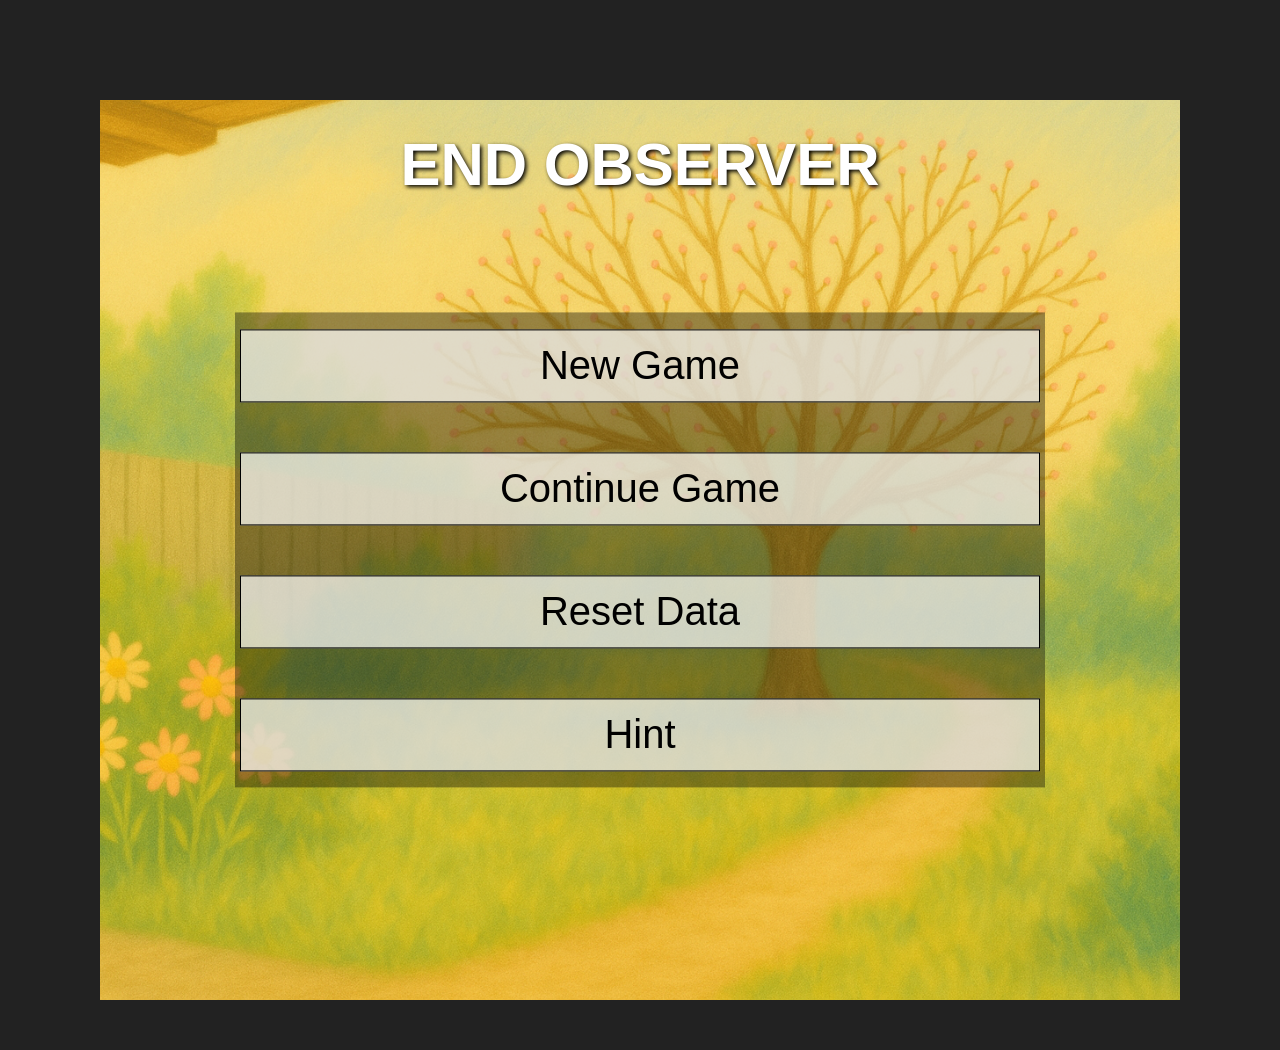
==== index.html @ e4101bc0 "Fix: テキストボックス表示のバグ修正と中央揃え対応" ====
<!DOCTYPE html>
<html lang="ja">
  <head>
    <meta charset="UTF-8">
    <title>END OBSERVER</title>
    <link rel="stylesheet" href="style.css">  <!-- CSSファイルを読み込む -->
  </head>

  <body>
    <!-- 背景画像 -->
    <div id="background-container">
      <div class="background" id="bg1"></div>
      <div class="background" id="bg2"></div>

      <!-- キャラクター画像 -->
      <div class="character" id="char-main">
        <img src="character/character_main_back.png" alt="主人公">
      </div>
      <div class="character" id="char-wife">
        <img src="character/character_wife_normal.png" alt="嫁">
      </div>
      <div class="character" id="char-son">
        <img src="character/character_son_normal.png" alt="息子">
      </div>

      <!-- ゲームタイトル -->
      <h1 id="game-title"></h1>

      <!-- 経過日数 -->
      <h2 id="days"></h2>

      <div id="setup-button-container">
        <button class="setup-button" id="save">セーブ</button>
        <button class="setup-button" id="title-back">タイトルへ</button>
      </div>

      <!-- ゲーム分岐の選択肢 -->
      <div id="choices" style="display: none;" class="choices-box">
        <!-- 選択肢のボタンはJSで作る -->
      </div>

      <!-- タイトル画面の吹き出し -->
      <div id="title-box">
        <!-- タイトル画面の選択肢 -->
        <div id="title-button-container">
          <button class="title-button" id="newgame">New Game</button>
          <button class="title-button" id="continue">Continue Game</button>
          <button class="title-button" id="reset">Reset Data</button>
          <button class="title-button" id="hint">Hint</button>
        </div>
        <!-- 確認画面のテキスト -->
        <div id="check-message"></div>
        <button class="check-button" id="yes">はい</button>
        <button class="check-button" id="no">いいえ</button>
      </div>

      <!-- 吹き出し -->
      <div id="text-box">
        <div id="name"></div>
        <div id="text-container">
          <div id="text"></div>
        </div>        
        <button id="next">次へ</button>
      </div>
    </div>

    <!-- JavaScriptファイルを読み込む -->
    <script src="script/scenes_day1.js"></script>
    <script src="script/scenes_day2.js"></script>
    <script src="script/scenes_day3.js"></script>
    <script src="script/scenes_day4.js"></script>
    <script src="script/scenes_day5.js"></script>
    <script src="script/scenes_day6_1.js"></script>
    <script src="script/scenes_day6_2.js"></script>
    <script src="script/scenes_day6_3.js"></script>
    <script src="script/scenes_day7.js"></script>
    <script src="script/script.js"></script>
  </body>
</html>
---- style.css ----
html, body {
    margin: 0;
    height: 100%;
    background-color: #222;
    color: white;
    font-family: sans-serif;
    text-align: center;
    padding: 50px;
  }

  /* ボタンの色 */
  button {
    background-color: rgba(255, 255, 255, 0.7); /* 半透明の白 */
    white-space: nowrap;       /* 改行を禁止 */
    width: auto;               /* コンテンツに応じて横幅を自動調整 */
  }
  button:hover {
    background-color: rgba(255, 255, 255, 0.9);
  }

  /* 背景画像の設定 */
  #background-container {
    position: relative;
    width: 100%;
    height: 100vh;
    overflow: hidden;
  }
  .background {
    position: absolute;
    top: 0;
    left: 0;
    width: 100%;
    height: 100%;
    background-size: cover;
    background-position: center;
    transition: opacity 3s ease;
    opacity: 0; /* 初期状態は非表示 */
  }  
  #bg1 {
    opacity: 1; /* 初期の背景は表示状態 */
  }

  /* キャラクター画像設定 */
  .character {
    opacity: 0;
    position: absolute;
    bottom: 194px;
    transition: opacity 0.3s ease, transform 0.5s ease;
    display: none;
  }
  #char-main {
    transition: opacity 1.5s ease;
    position: absolute;
    left: 50%;
    transform: translateX(-50%);
    width: 50%; /* 全体サイズ調整 */
    display: block;
  }
  #char-main img {
    width:100%;   /* divに合わせて拡大縮小 */
    height: auto;
    display: block;
  }
  #char-wife {
    right: -207px;
    width: 60%;
    height: auto;
  }
  #char-son {
    right: -207px;
    width: 60%;
    height: auto;
  }
  
  /* タイトルの設定 */
  #game-title {
    opacity: 1;
    transition: opacity 3s ease;
    position: absolute;
    top: 35px;
    left: 50%;
    transform: translateX(-50%);
    font-size: 60px;
    font-weight: bold;
    color: white;
    text-shadow: 2px 2px 4px #000;
    margin: 0;
    padding: 0;
    line-height: 1;
  }

  /* 経過日数 */
  #days {
    opacity: 0;
    transition: opacity 1s ease;
    position: absolute;
    top: 50%;
    left: 50%;
    transform: translate(-50%, -50%);
    font-size: 70px;
    font-weight: bold;
    color: white;
    text-shadow: 4px 4px 8px #000;
    margin: 0;
    padding: 0;
    width: auto; 
    line-height: 1;
  }

  /* セットアップボタン */
  #setup-button-container {
    display: flex;
    flex-direction: column; /* 縦に並べる */
    align-items: left; /* 左揃え */
    gap: 15px; /* ボタン同士の間隔 */
    position: absolute;
    top: 10px;
    left: 10px;
  }
  .setup-button {
    display: none;
    font-size: 15px;
    padding: 10px;
    width: 110px;
    color: black;
    border: 1px solid black;
    cursor: pointer;
  }

  /* ゲーム分岐の選択肢 */
  .choices-box {
    position: absolute;
    display: flex;
    flex-direction: column; /* 縦に並べる */
    align-items: center; /* 中央揃え */
    gap: 60px; /* ボタン同士の間隔 */
    top: 38%;
    left: 50%;
    transform: translate(-50%, -50%); /* 両方向中央寄せ */
    z-index: 10;
  }
  .choice { /* JSで作ったボタンに適用 */
    padding: 10px 20px;
    font-size: 54px;
    border: 1px solid black;
    border-radius: 8px;
    cursor: pointer;
  }
  

  /* タイトル画面の吹き出し */
  #title-box {
    transition: opacity 1s ease;
    position: absolute;
    top: 50%;
    left: 50%;
    transform: translate(-50%, -50%);
    width: 75%;
    background: rgba(0, 0, 0, 0.381); /* 半透明の黒 */
    color: white;
    padding: 22%;
    box-sizing: border-box;
    text-align: center;
  }

  /* タイトル画面の選択肢 */
  #title-button-container {
    display: flex;
    flex-direction: column; /* 縦に並べる！ */
    align-items: center; /* 中央揃え */
    gap: 50px; /* ボタン同士の間隔をあける */
    position: absolute;
    top: 50%;
    left: 50%;
    transform: translate(-50%, -50%); /* 中央に配置 */
  }
  .title-button {
    opacity: 1;
    transition: opacity 1s ease;
    font-size: 40px;
    padding: 13px;
    width: 800px;
    border: 1.5px solid black;
    cursor: pointer;
  }

   /* 確認画面 */
  #check-message{
    display: none;
  }
   .check-button {
    display: none;
  }

  /* 吹き出し */
  #text-box {
    display: none;
    opacity: 0;
    transition: opacity 1s ease;
    position: absolute;
    bottom: 0; /* 画面下に固定 */
    width: 100%;
    height: 200px;
    background: rgba(0, 0, 0, 0.6); /* 半透明の黒 */
    color: white;
    padding: 20px;
    box-sizing: border-box;
    text-align: center;
  }
  /* 吹き出し内のテキスト */
  #name{
    opacity: 0;
    transition: opacity 0.5s ease;
    position: absolute;
    top: 10px;
    left: 15px;
    font-size: 36px;
  }
  #text-container {
    display: flex;
    align-items: center;      /* 縦方向中央揃え */
    justify-content: center;  /* 横方向中央揃え */
    height: 200px;            /* 高さは必要に応じて調整 */
    position: absolute;
    bottom: 0;
    width: 100%;
    padding: 20px;
    box-sizing: border-box;
    opacity: 0;
    transition: opacity 0.5s ease;
  }
  #text {
    font-size: 34px;
    text-align: center;
    line-height: 1.5;
  }
  #next {
    display: none; /* 最初は隠しておく！ */
    position: absolute;
    bottom: 10px;
    right: 10px;
    padding: 8px 14px;
    font-size: 13px;
    color: black;
    border: none;
    border-radius: 9px;
    cursor: pointer;
  }
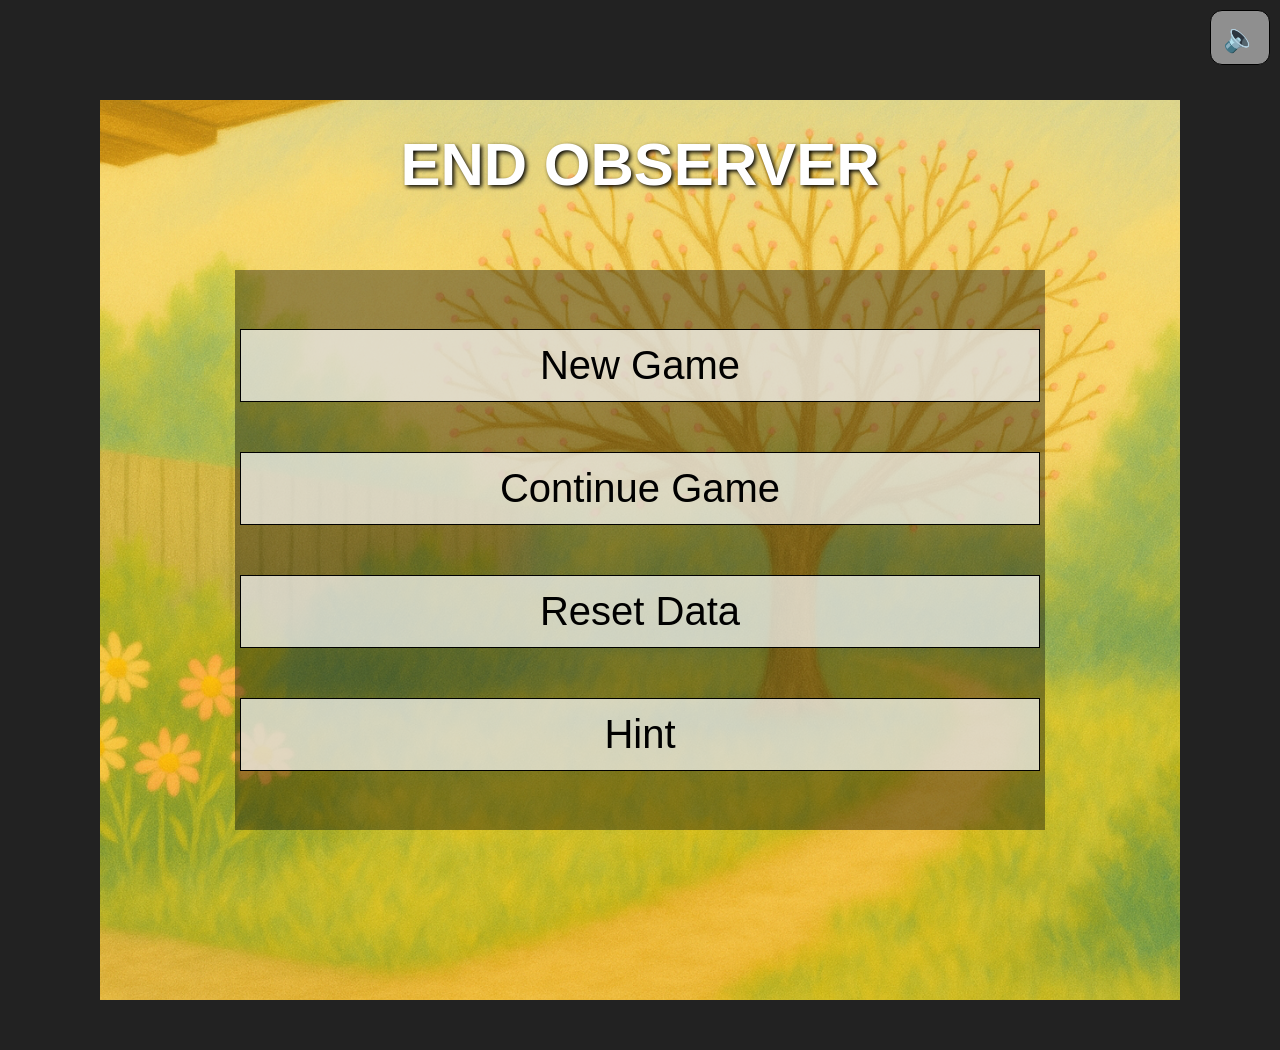
==== commit 67cda989: "リセットボタン設定前" ====
--- a/index.html
+++ b/index.html
@@ -29,10 +29,14 @@
       <!-- 経過日数 -->
       <h2 id="days"></h2>
 
+      <!-- セットアップボタン -->
       <div id="setup-button-container">
         <button class="setup-button" id="save">セーブ</button>
         <button class="setup-button" id="title-back">タイトルへ</button>
       </div>
+
+      <!-- BGMのオン/オフ切り替えボタン -->
+      <button id="bgm-toggle" style="cursor: pointer;">🔈</button>
 
       <!-- ゲーム分岐の選択肢 -->
       <div id="choices" style="display: none;" class="choices-box">
@@ -49,9 +53,11 @@
           <button class="title-button" id="hint">Hint</button>
         </div>
         <!-- 確認画面のテキスト -->
-        <div id="check-message"></div>
-        <button class="check-button" id="yes">はい</button>
-        <button class="check-button" id="no">いいえ</button>
+        <div id="check-message">セーブしていないデータは消えますが、<br>本当にタイトルに戻りますか？</div>
+        <div id="check-button-row">
+          <button class="check-button" id="yes">はい</button>
+          <button class="check-button" id="no">いいえ</button>
+        </div>
       </div>
 
       <!-- 吹き出し -->
@@ -63,6 +69,9 @@
         <button id="next">次へ</button>
       </div>
     </div>
+
+    <!-- BGM -->
+    <audio id="bgm"></audio>
 
     <!-- JavaScriptファイルを読み込む -->
     <script src="script/scenes_day1.js"></script>
--- a/style.css
+++ b/style.css
@@ -127,6 +127,24 @@
     cursor: pointer;
   }
 
+  /* BGMのオン/オフ切り替えボタン */
+  #bgm-toggle {
+    position: fixed;
+    top: 10px;
+    right: 10px;
+    font-size: 28px;
+    border-radius: 12px;
+    width: 60px;
+    background: rgba(255, 255, 255, 0.494); 
+    border: 1px solid black;
+    padding: 10px;
+    cursor: pointer;
+    z-index: 10;
+  }
+  #bgm-toggle:hover {
+    border: 1px solid red;
+  }
+
   /* ゲーム分岐の選択肢 */
   .choices-box {
     position: absolute;
@@ -150,18 +168,25 @@
 
   /* タイトル画面の吹き出し */
   #title-box {
+    width: 75%;
+    height: 300px;           /* 高さを固定する */
+    padding: 280px;
+    box-sizing: border-box;  /* パディング込みで幅と高さを維持 */
+    display: flex;
+    flex-direction: column;
+    justify-content: center;
+    align-items: center;
     transition: opacity 1s ease;
     position: absolute;
     top: 50%;
     left: 50%;
     transform: translate(-50%, -50%);
-    width: 75%;
-    background: rgba(0, 0, 0, 0.381); /* 半透明の黒 */
-    color: white;
-    padding: 22%;
-    box-sizing: border-box;
-    text-align: center;
-  }
+    background: rgba(0, 0, 0, 0.381);
+    color: white;
+    text-align: center;
+    z-index: 1;
+  }
+  
 
   /* タイトル画面の選択肢 */
   #title-button-container {
@@ -184,12 +209,37 @@
     cursor: pointer;
   }
 
-   /* 確認画面 */
+   /* タイトルバック時の確認画面 */
   #check-message{
     display: none;
+    opacity: 1;
+    position: absolute;
+    top: 40%;
+    left: 50%;
+    transform: translate(-50%, -50%);
+    text-align: center;
+    font-size: 38px;
+    width: auto; 
+    line-height: 1;
+    white-space: nowrap;
+  }
+  #check-button-row {
+    display: flex;
+    justify-content: center;
+    position: absolute;
+    gap: 75px;
+    left: 50%;
+    transform: translateX(-50%); /* 左右中央に配置 */
+    margin-top: 60px;
   }
    .check-button {
     display: none;
+    opacity: 1;
+    font-size: 40px;
+    padding: 20px;
+    width: 250px;
+    border: 1px solid black;
+    cursor: pointer;
   }
 
   /* 吹き出し */
@@ -218,9 +268,9 @@
   }
   #text-container {
     display: flex;
-    align-items: center;      /* 縦方向中央揃え */
-    justify-content: center;  /* 横方向中央揃え */
-    height: 200px;            /* 高さは必要に応じて調整 */
+    align-items: center; /* 縦方向中央揃え */
+    justify-content: center; /* 横方向中央揃え */
+    height: 200px;
     position: absolute;
     bottom: 0;
     width: 100%;
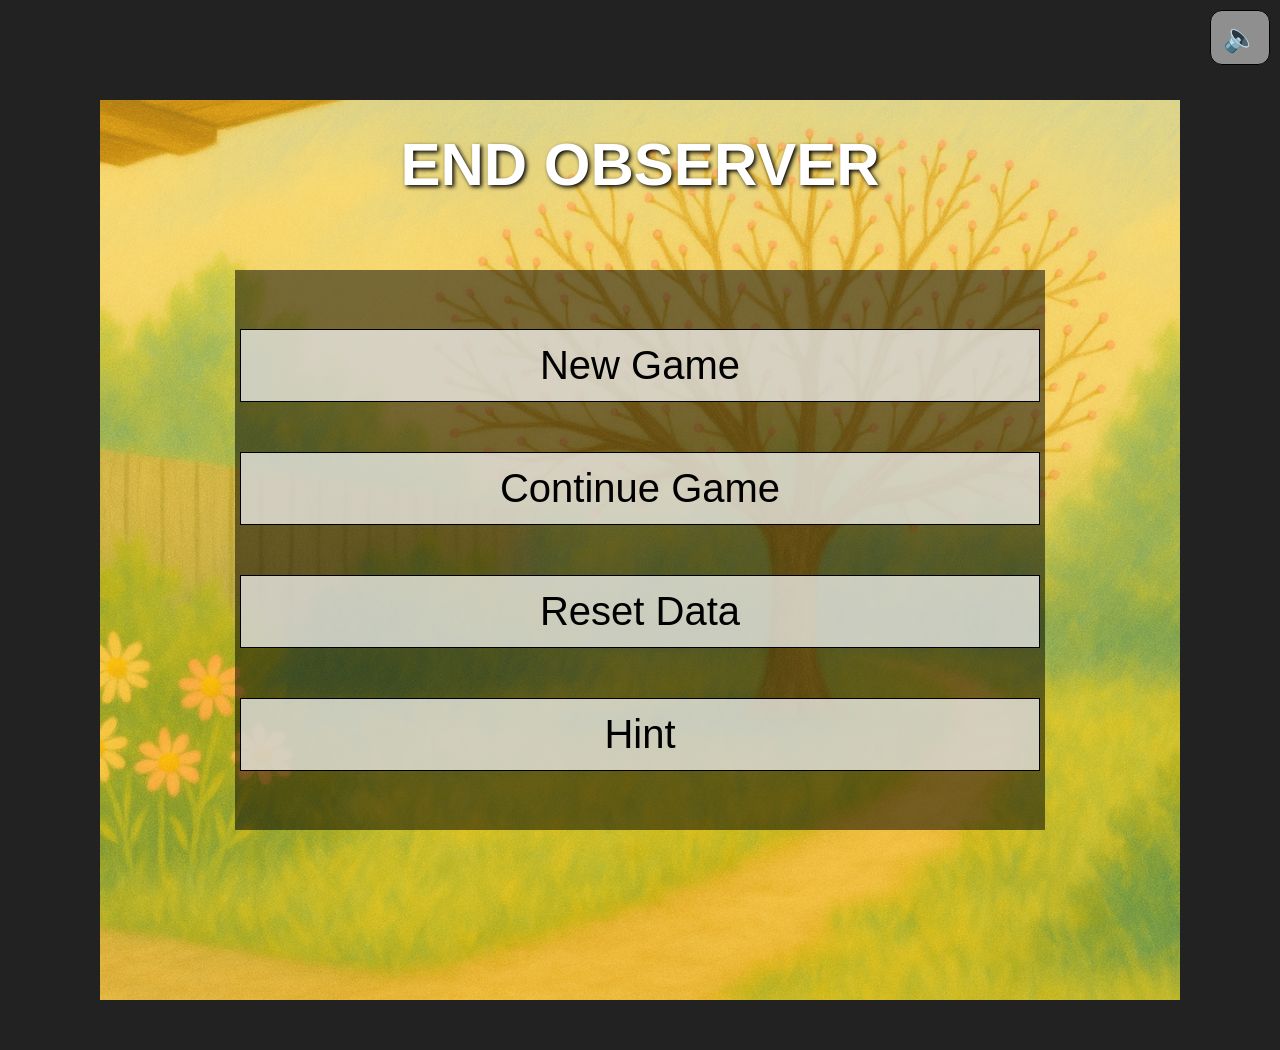
==== commit 49b3eeda: "最終デバック前" ====
--- a/index.html
+++ b/index.html
@@ -53,11 +53,12 @@
           <button class="title-button" id="hint">Hint</button>
         </div>
         <!-- 確認画面のテキスト -->
-        <div id="check-message">セーブしていないデータは消えますが、<br>本当にタイトルに戻りますか？</div>
+        <div id="check-message"></div>
         <div id="check-button-row">
           <button class="check-button" id="yes">はい</button>
           <button class="check-button" id="no">いいえ</button>
         </div>
+        <button id="back">戻る</button> <!-- ヒント表示時 -->
       </div>
 
       <!-- 吹き出し -->
@@ -67,6 +68,16 @@
           <div id="text"></div>
         </div>        
         <button id="next">次へ</button>
+      </div>
+    </div>
+
+    <!-- エンドロール -->
+    <div id="endroll-container" style="display: none;">
+      <div id="endroll-text">
+        <p>製作：松本</p>
+        <p>BGM：魔王魂</p>
+        <p>イラスト：ChatGPT</p>
+        <p>...and You.</p>
       </div>
     </div>
 
--- a/style.css
+++ b/style.css
@@ -181,7 +181,7 @@
     top: 50%;
     left: 50%;
     transform: translate(-50%, -50%);
-    background: rgba(0, 0, 0, 0.381);
+    background: rgba(0, 0, 0, 0.515);
     color: white;
     text-align: center;
     z-index: 1;
@@ -218,7 +218,7 @@
     left: 50%;
     transform: translate(-50%, -50%);
     text-align: center;
-    font-size: 38px;
+    font-size: 42px;
     width: auto; 
     line-height: 1;
     white-space: nowrap;
@@ -238,6 +238,19 @@
     font-size: 40px;
     padding: 20px;
     width: 250px;
+    border: 1px solid black;
+    cursor: pointer;
+  }
+  #back {
+    display: none;
+    opacity: 1;
+    position: absolute;
+    bottom: 18%;
+    left: 50%;
+    transform: translateX(-50%);
+    font-size: 40px;
+    padding: 18px;
+    width: 220px;
     border: 1px solid black;
     cursor: pointer;
   }
@@ -297,5 +310,37 @@
     cursor: pointer;
   }
   
+  #endroll-container {
+    position: fixed;
+    top: 0;
+    left: 0;
+    width: 100%;
+    height: 100%;
+    background: black;
+    color: white;
+    display: flex;
+    justify-content: center;
+    align-items: center;
+    overflow: hidden;
+    z-index: 9999;
+  }
+  
+  #endroll-text {
+    display: inline-block;
+    text-align: center;
+    animation: scroll-up 20s linear forwards;
+    font-size: 32px;
+    line-height: 2;
+  }
+  
+  @keyframes scroll-up {
+    from {
+      transform: translateY(100%);
+    }
+    to {
+      transform: translateY(-100%);
+    }
+  }
+  
   
   
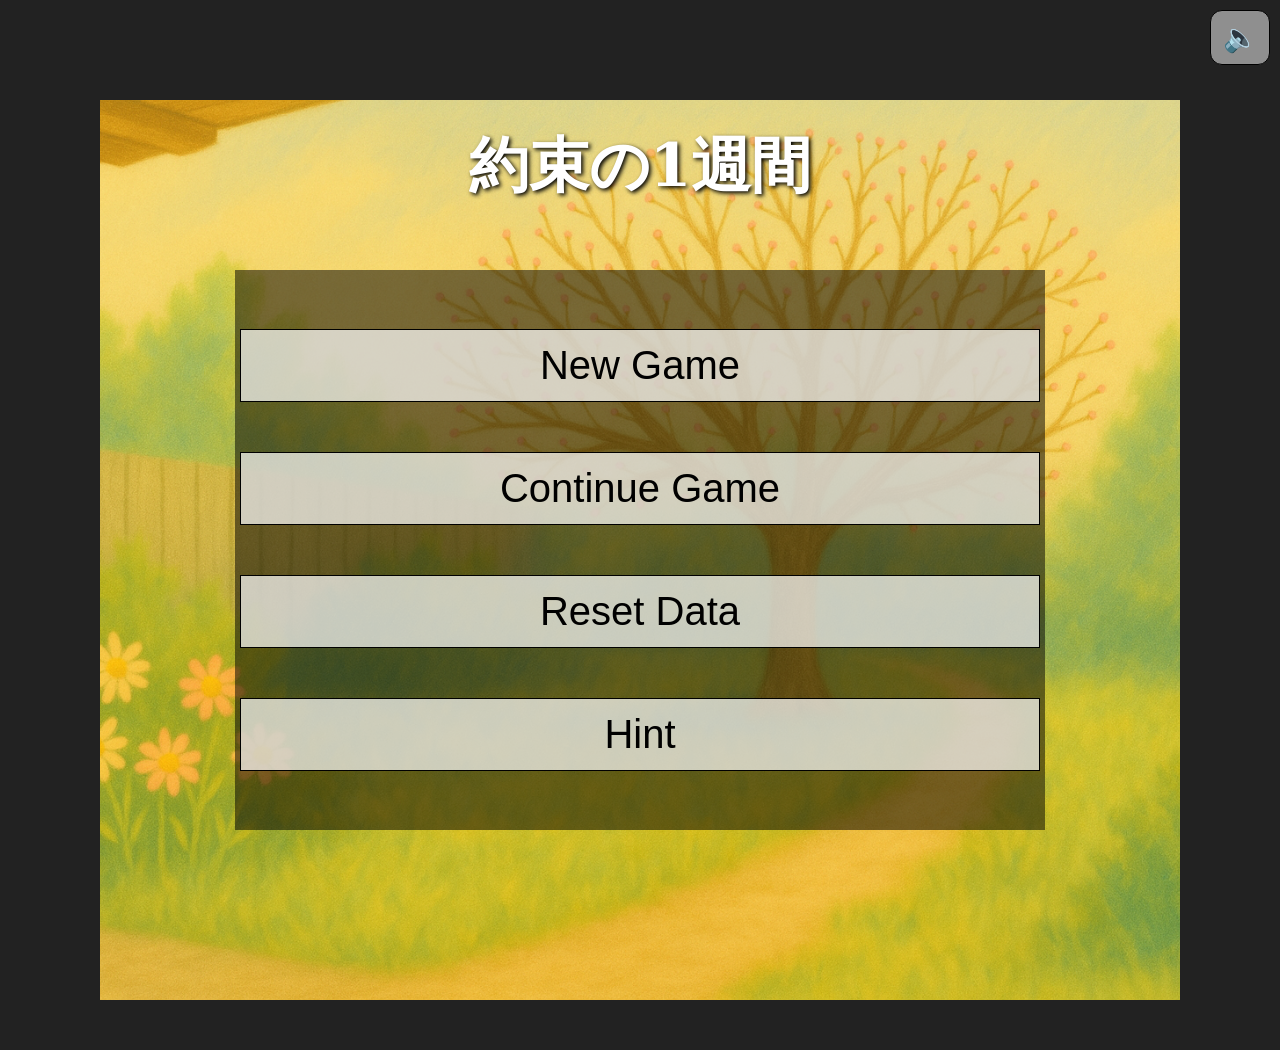
==== commit 5617560d: "CSS修正途中経過" ====
--- a/index.html
+++ b/index.html
@@ -2,7 +2,7 @@
 <html lang="ja">
   <head>
     <meta charset="UTF-8">
-    <title>END OBSERVER</title>
+    <title>約束の1週間</title>
     <link rel="stylesheet" href="style.css">  <!-- CSSファイルを読み込む -->
   </head>
 
@@ -13,67 +13,69 @@
       <div class="background" id="bg2"></div>
 
       <!-- キャラクター画像 -->
-      <div class="character" id="char-main">
-        <img src="character/character_main_back.png" alt="主人公">
+      <div class="character center-x" id="char-main">
+        <img alt="主人公">
       </div>
       <div class="character" id="char-wife">
-        <img src="character/character_wife_normal.png" alt="嫁">
+        <img alt="嫁">
       </div>
       <div class="character" id="char-son">
-        <img src="character/character_son_normal.png" alt="息子">
+        <img alt="息子">
       </div>
 
       <!-- ゲームタイトル -->
-      <h1 id="game-title"></h1>
+      <h1 class="center-x" id="game-title"></h1>
 
       <!-- 経過日数 -->
-      <h2 id="days"></h2>
+      <h2 class="center-xy" id="days"></h2>
 
-      <!-- セットアップボタン -->
+      <!-- セットアップボタン（セーブボタン、タイトルへボタン） -->
       <div id="setup-button-container">
         <button class="setup-button" id="save">セーブ</button>
         <button class="setup-button" id="title-back">タイトルへ</button>
       </div>
 
       <!-- BGMのオン/オフ切り替えボタン -->
-      <button id="bgm-toggle" style="cursor: pointer;">🔈</button>
+      <button id="bgm-toggle">🔈</button>
 
-      <!-- ゲーム分岐の選択肢 -->
-      <div id="choices" style="display: none;" class="choices-box">
-        <!-- 選択肢のボタンはJSで作る -->
+      <!-- ゲーム内の選択肢 -->
+      <div class="flex-center" id="choices" >
+        <!-- 選択肢のボタンはJSで作るため空 -->
       </div>
 
-      <!-- タイトル画面の吹き出し -->
-      <div id="title-box">
-        <!-- タイトル画面の選択肢 -->
-        <div id="title-button-container">
+      <!-- タイトル画面のフレーム兼、確認画面のフレーム -->
+      <div class="flex-center center-xy" id="title-box">
+        <!-- タイトル画面時のボタン -->
+        <div class="center-xy" id="title-button-container">
           <button class="title-button" id="newgame">New Game</button>
           <button class="title-button" id="continue">Continue Game</button>
           <button class="title-button" id="reset">Reset Data</button>
           <button class="title-button" id="hint">Hint</button>
         </div>
-        <!-- 確認画面のテキスト -->
+        <!-- 確認画面時のテキスト -->
         <div id="check-message"></div>
-        <div id="check-button-row">
+        <!-- 確認画面時のボタン -->
+        <div class="flex-center center-x" id="check-button-container">
           <button class="check-button" id="yes">はい</button>
           <button class="check-button" id="no">いいえ</button>
         </div>
-        <button id="back">戻る</button> <!-- ヒント表示時 -->
+        <button class="center-x" id="back">戻る</button> <!-- ヒント表示時のボタン -->
       </div>
 
       <!-- 吹き出し -->
       <div id="text-box">
-        <div id="name"></div>
-        <div id="text-container">
+        <div id="name"></div> <!-- 名前 -->
+        <div id="text-container"> <!-- 本文 -->
           <div id="text"></div>
         </div>        
-        <button id="next">次へ</button>
+        <button id="next">次へ</button> <!-- 次へボタン -->
       </div>
     </div>
 
     <!-- エンドロール -->
-    <div id="endroll-container" style="display: none;">
+    <div class="flex-center" id="endroll-container">
       <div id="endroll-text">
+        <h1 class = "endroll-title"></h1>
         <p>製作：松本</p>
         <p>BGM：魔王魂</p>
         <p>イラスト：ChatGPT</p>
--- a/style.css
+++ b/style.css
@@ -1,346 +1,335 @@
 html, body {
-    margin: 0;
-    height: 100%;
-    background-color: #222;
-    color: white;
-    font-family: sans-serif;
-    text-align: center;
-    padding: 50px;
+  margin: 0;
+  height: 100%;
+  background-color: #222;
+  color: white;
+  font-family: sans-serif;
+  text-align: center;
+  padding: 50px;
+}
+  
+/* 背景画像の設定 */
+#background-container {
+  position: relative;
+  width: 100%;
+  height: 100vh;
+  overflow: hidden;
+}
+.background {
+  position: absolute;
+  top: 0;
+  left: 0;
+  width: 100%;
+  height: 100%;
+  background-size: cover;
+  background-position: center;
+  transition: opacity 3s ease;
+  opacity: 0; /* 初期状態は非表示 */
+}  
+#bg1 {
+  opacity: 1; /* 初期の背景は表示状態 */
+}
+
+/* キャラクター画像設定 */
+.character {
+  opacity: 0;
+  position: absolute;
+  bottom: 194px; /* 吹き出しの上の位置に調整 */ 
+  transition: opacity 0.3s ease;
+  display: none;
+}
+#char-main {
+  transition: opacity 1.5s ease; /* mainのみ1.5s */
+  position: absolute;
+  width: 50%; /* 全体サイズ調整 */
+}
+#char-main img {
+  width:100%;   /* divに合わせて拡大縮小 */
+  height: auto;
+}
+#char-wife {
+  right: -207px;
+  width: 60%;
+  height: auto;
+}
+#char-son {
+  right: -207px;
+  width: 60%;
+  height: auto;
+}
+
+/* ボタンの仕様 */
+button {
+  background-color: rgba(255, 255, 255, 0.7); /* ボタンの色：半透明の白 */
+  white-space: nowrap; /* 改行を禁止 */
+  border: 1px solid black; /* 線の色：黒 */
+  width: auto; /* コンテンツに応じて横幅を自動調整 */
+  cursor: pointer;
+  transition: background-color 0.3s;
+}
+button:hover {
+  background-color: rgba(255, 255, 255, 0.9);
+}
+
+/* 見出しの仕様 */
+h1, h2{
+  white-space: nowrap; /* 改行を禁止 */
+  font-family: "HGS明朝B", "ヒラギノ明朝 ProN", "serif";
+  font-weight: bold;
+  color: white;
+  text-shadow: 2px 2px 4px #000;
+  margin: 0;
+  padding: 0;
+  line-height: 1;
+}
+
+/* タイトル画面のタイトル */
+#game-title {
+  opacity: 1;
+  transition: opacity 3s ease;
+  top: 35px;
+  font-size: 60px;
+}
+
+/* 経過日数 */
+#days {
+  opacity: 0;
+  transition: opacity 1s ease;
+  font-size: 70px;
+}
+
+/* セットアップボタン */
+#setup-button-container {
+  display: flex;
+  flex-direction: column; /* 縦に並べる */
+  align-items: left; /* 左揃え */
+  gap: 15px; /* ボタン同士の間隔 */
+  position: absolute;
+  top: 10px;
+  left: 10px;
+}
+.setup-button {
+  display: none;
+  font-size: 15px;
+  padding: 10px;
+  width: 110px;
+}
+
+/* BGMのオン/オフ切り替えボタン */
+#bgm-toggle {
+  position: fixed;
+  top: 10px;
+  right: 10px;
+  font-size: 28px;
+  border-radius: 12px; /* 角を丸める */
+  width: 60px;
+  background: rgba(255, 255, 255, 0.494); /* 他のボタンより濃い */
+  padding: 10px;
+  z-index: 10;
+}
+#bgm-toggle:hover {
+  border: 1px solid red;
+}
+
+/* ゲーム分岐の選択肢 */
+#choices {
+  flex-direction: column; /* 縦に並べる */
+  gap: 60px; /* ボタン同士の間隔 */
+  position: absolute;
+  top: 38%;
+  left: 50%;
+  transform: translate(-50%, -50%); /* 中央寄せ */
+  z-index: 10;
+}
+.choice { /* JSで作ったボタンに適用 */
+  padding: 10px 20px;
+  font-size: 54px;
+  border-radius: 8px; /* 角を丸める */
+}
+
+
+/* タイトル画面の吹き出し */
+#title-box {
+  opacity: 1;
+  transition: opacity 1s ease;
+  width: 75%;
+  height: 300px; /* 高さを固定する */
+  padding: 280px;
+  box-sizing: border-box;  /* パディング込みで幅と高さを維持 */
+  background: rgba(0, 0, 0, 0.515);
+  color: white;
+  text-align: center;
+  z-index: 1;
+}
+
+
+/* タイトル画面の選択肢 */
+#title-button-container {
+  display: flex;
+  flex-direction: column; /* 縦に並べる！ */
+  align-items: center; /* 中央揃え */
+  gap: 50px; /* ボタン同士の間隔をあける */
+}
+.title-button {
+  opacity: 1;
+  transition: opacity 1s ease;
+  font-size: 40px;
+  padding: 13px;
+  width: 800px;
+  border: 1.5px solid black;
+}
+
+/* タイトルバック時の確認画面 */
+#check-message{
+  display: none;
+  opacity: 1;
+  position: absolute;
+  top: 40%;
+  left: 50%;
+  transform: translate(-50%, -50%);
+  text-align: center;
+  font-size: 42px;
+  width: auto;
+  line-height: 1;
+  white-space: nowrap;
+}
+#check-button-container {
+  gap: 75px;
+  margin-top: 60px;
+}
+  .check-button {
+  display: none;
+  opacity: 1;
+  font-size: 40px;
+  padding: 20px;
+  width: 250px;
+}
+/* ヒント時の戻るボタン */
+#back {
+  display: none;
+  opacity: 1;
+  bottom: 18%;
+  font-size: 40px;
+  padding: 18px;
+  width: 220px;
+}
+
+/* 吹き出し */
+#text-box {
+  display: none;
+  opacity: 0;
+  transition: opacity 1s ease;
+  position: absolute;
+  bottom: 0; /* 画面下に固定 */
+  width: 100%;
+  height: 200px;
+  background: rgba(0, 0, 0, 0.6); /* 半透明の黒 */
+  color: white;
+  padding: 20px;
+  box-sizing: border-box;
+  text-align: center;
+}
+/* 吹き出し内のテキスト */
+#name{
+  opacity: 0;
+  transition: opacity 0.5s ease;
+  position: absolute;
+  top: 10px;
+  left: 15px;
+  font-size: 36px;
+}
+#text-container {
+  display: flex;
+  align-items: center; /* 縦方向中央揃え */
+  justify-content: center; /* 横方向中央揃え */
+  height: 200px;
+  position: absolute;
+  bottom: 0;
+  width: 100%;
+  padding: 20px;
+  box-sizing: border-box;
+  opacity: 0;
+  transition: opacity 0.5s ease;
+}
+#text {
+  font-size: 34px;
+  text-align: center;
+  line-height: 1.5;
+}
+#next {
+  display: none; /* 最初は隠しておく！ */
+  position: absolute;
+  bottom: 10px;
+  right: 10px;
+  padding: 8px 14px;
+  font-size: 13px;
+  color: black;
+  border: none;
+  border-radius: 9px; /* 角を丸める */
+  cursor: pointer;
+}
+
+#endroll-container {
+  display: none;
+  position: fixed;
+  top: 0;
+  left: 0;
+  width: 100%;
+  height: 100%;
+  background: black;
+  color: white;
+  overflow: hidden;
+  z-index: 9999;
+}
+#endroll-text {
+  font-size: 40px;
+  line-height: 2;
+  text-align: center;
+  animation: scroll-up 14s linear forwards;
+}
+.endroll-title {
+  font-size: 50px;
+  margin-bottom: 80px;  /* 下にスペース */
+}  
+
+@keyframes scroll-up {
+  0% {
+    transform: translateY(100%); /* 画面の下から */
   }
-
-  /* ボタンの色 */
-  button {
-    background-color: rgba(255, 255, 255, 0.7); /* 半透明の白 */
-    white-space: nowrap;       /* 改行を禁止 */
-    width: auto;               /* コンテンツに応じて横幅を自動調整 */
+  100% {
+    transform: translateY(-130%); /* 上まで完全に通過させる */
   }
-  button:hover {
-    background-color: rgba(255, 255, 255, 0.9);
-  }
-
-  /* 背景画像の設定 */
-  #background-container {
-    position: relative;
-    width: 100%;
-    height: 100vh;
-    overflow: hidden;
-  }
-  .background {
-    position: absolute;
-    top: 0;
-    left: 0;
-    width: 100%;
-    height: 100%;
-    background-size: cover;
-    background-position: center;
-    transition: opacity 3s ease;
-    opacity: 0; /* 初期状態は非表示 */
-  }  
-  #bg1 {
-    opacity: 1; /* 初期の背景は表示状態 */
-  }
-
-  /* キャラクター画像設定 */
-  .character {
-    opacity: 0;
-    position: absolute;
-    bottom: 194px;
-    transition: opacity 0.3s ease, transform 0.5s ease;
-    display: none;
-  }
-  #char-main {
-    transition: opacity 1.5s ease;
-    position: absolute;
-    left: 50%;
-    transform: translateX(-50%);
-    width: 50%; /* 全体サイズ調整 */
-    display: block;
-  }
-  #char-main img {
-    width:100%;   /* divに合わせて拡大縮小 */
-    height: auto;
-    display: block;
-  }
-  #char-wife {
-    right: -207px;
-    width: 60%;
-    height: auto;
-  }
-  #char-son {
-    right: -207px;
-    width: 60%;
-    height: auto;
-  }
+}
   
-  /* タイトルの設定 */
-  #game-title {
-    opacity: 1;
-    transition: opacity 3s ease;
-    position: absolute;
-    top: 35px;
-    left: 50%;
-    transform: translateX(-50%);
-    font-size: 60px;
-    font-weight: bold;
-    color: white;
-    text-shadow: 2px 2px 4px #000;
-    margin: 0;
-    padding: 0;
-    line-height: 1;
-  }
-
-  /* 経過日数 */
-  #days {
-    opacity: 0;
-    transition: opacity 1s ease;
-    position: absolute;
-    top: 50%;
-    left: 50%;
-    transform: translate(-50%, -50%);
-    font-size: 70px;
-    font-weight: bold;
-    color: white;
-    text-shadow: 4px 4px 8px #000;
-    margin: 0;
-    padding: 0;
-    width: auto; 
-    line-height: 1;
-  }
-
-  /* セットアップボタン */
-  #setup-button-container {
-    display: flex;
-    flex-direction: column; /* 縦に並べる */
-    align-items: left; /* 左揃え */
-    gap: 15px; /* ボタン同士の間隔 */
-    position: absolute;
-    top: 10px;
-    left: 10px;
-  }
-  .setup-button {
-    display: none;
-    font-size: 15px;
-    padding: 10px;
-    width: 110px;
-    color: black;
-    border: 1px solid black;
-    cursor: pointer;
-  }
-
-  /* BGMのオン/オフ切り替えボタン */
-  #bgm-toggle {
-    position: fixed;
-    top: 10px;
-    right: 10px;
-    font-size: 28px;
-    border-radius: 12px;
-    width: 60px;
-    background: rgba(255, 255, 255, 0.494); 
-    border: 1px solid black;
-    padding: 10px;
-    cursor: pointer;
-    z-index: 10;
-  }
-  #bgm-toggle:hover {
-    border: 1px solid red;
-  }
-
-  /* ゲーム分岐の選択肢 */
-  .choices-box {
-    position: absolute;
-    display: flex;
-    flex-direction: column; /* 縦に並べる */
-    align-items: center; /* 中央揃え */
-    gap: 60px; /* ボタン同士の間隔 */
-    top: 38%;
-    left: 50%;
-    transform: translate(-50%, -50%); /* 両方向中央寄せ */
-    z-index: 10;
-  }
-  .choice { /* JSで作ったボタンに適用 */
-    padding: 10px 20px;
-    font-size: 54px;
-    border: 1px solid black;
-    border-radius: 8px;
-    cursor: pointer;
-  }
-  
-
-  /* タイトル画面の吹き出し */
-  #title-box {
-    width: 75%;
-    height: 300px;           /* 高さを固定する */
-    padding: 280px;
-    box-sizing: border-box;  /* パディング込みで幅と高さを維持 */
-    display: flex;
-    flex-direction: column;
-    justify-content: center;
-    align-items: center;
-    transition: opacity 1s ease;
-    position: absolute;
-    top: 50%;
-    left: 50%;
-    transform: translate(-50%, -50%);
-    background: rgba(0, 0, 0, 0.515);
-    color: white;
-    text-align: center;
-    z-index: 1;
-  }
-  
-
-  /* タイトル画面の選択肢 */
-  #title-button-container {
-    display: flex;
-    flex-direction: column; /* 縦に並べる！ */
-    align-items: center; /* 中央揃え */
-    gap: 50px; /* ボタン同士の間隔をあける */
-    position: absolute;
-    top: 50%;
-    left: 50%;
-    transform: translate(-50%, -50%); /* 中央に配置 */
-  }
-  .title-button {
-    opacity: 1;
-    transition: opacity 1s ease;
-    font-size: 40px;
-    padding: 13px;
-    width: 800px;
-    border: 1.5px solid black;
-    cursor: pointer;
-  }
-
-   /* タイトルバック時の確認画面 */
-  #check-message{
-    display: none;
-    opacity: 1;
-    position: absolute;
-    top: 40%;
-    left: 50%;
-    transform: translate(-50%, -50%);
-    text-align: center;
-    font-size: 42px;
-    width: auto; 
-    line-height: 1;
-    white-space: nowrap;
-  }
-  #check-button-row {
-    display: flex;
-    justify-content: center;
-    position: absolute;
-    gap: 75px;
-    left: 50%;
-    transform: translateX(-50%); /* 左右中央に配置 */
-    margin-top: 60px;
-  }
-   .check-button {
-    display: none;
-    opacity: 1;
-    font-size: 40px;
-    padding: 20px;
-    width: 250px;
-    border: 1px solid black;
-    cursor: pointer;
-  }
-  #back {
-    display: none;
-    opacity: 1;
-    position: absolute;
-    bottom: 18%;
-    left: 50%;
-    transform: translateX(-50%);
-    font-size: 40px;
-    padding: 18px;
-    width: 220px;
-    border: 1px solid black;
-    cursor: pointer;
-  }
-
-  /* 吹き出し */
-  #text-box {
-    display: none;
-    opacity: 0;
-    transition: opacity 1s ease;
-    position: absolute;
-    bottom: 0; /* 画面下に固定 */
-    width: 100%;
-    height: 200px;
-    background: rgba(0, 0, 0, 0.6); /* 半透明の黒 */
-    color: white;
-    padding: 20px;
-    box-sizing: border-box;
-    text-align: center;
-  }
-  /* 吹き出し内のテキスト */
-  #name{
-    opacity: 0;
-    transition: opacity 0.5s ease;
-    position: absolute;
-    top: 10px;
-    left: 15px;
-    font-size: 36px;
-  }
-  #text-container {
-    display: flex;
-    align-items: center; /* 縦方向中央揃え */
-    justify-content: center; /* 横方向中央揃え */
-    height: 200px;
-    position: absolute;
-    bottom: 0;
-    width: 100%;
-    padding: 20px;
-    box-sizing: border-box;
-    opacity: 0;
-    transition: opacity 0.5s ease;
-  }
-  #text {
-    font-size: 34px;
-    text-align: center;
-    line-height: 1.5;
-  }
-  #next {
-    display: none; /* 最初は隠しておく！ */
-    position: absolute;
-    bottom: 10px;
-    right: 10px;
-    padding: 8px 14px;
-    font-size: 13px;
-    color: black;
-    border: none;
-    border-radius: 9px;
-    cursor: pointer;
-  }
-  
-  #endroll-container {
-    position: fixed;
-    top: 0;
-    left: 0;
-    width: 100%;
-    height: 100%;
-    background: black;
-    color: white;
-    display: flex;
-    justify-content: center;
-    align-items: center;
-    overflow: hidden;
-    z-index: 9999;
-  }
-  
-  #endroll-text {
-    display: inline-block;
-    text-align: center;
-    animation: scroll-up 20s linear forwards;
-    font-size: 32px;
-    line-height: 2;
-  }
-  
-  @keyframes scroll-up {
-    from {
-      transform: translateY(100%);
-    }
-    to {
-      transform: translateY(-100%);
-    }
-  }
-  
+/* === 共通ユーティリティクラス === */
+.box {
+  transition: opacity 1s ease;
+  box-sizing: border-box;  /* パディング込みで幅と高さを維持 */
+  background: rgba(0, 0, 0, 0.515);
+  color: white;
+  text-align: center;
+}
+
+.flex-center {
+  display: flex;
+  justify-content: center;
+  align-items: center;
+}
+
+.center-x {
+  position: absolute;
+  left: 50%;
+  transform: translateX(-50%);
+}
+
+.center-xy {
+  position: absolute;
+  top: 50%;
+  left: 50%;
+  transform: translate(-50%, -50%);
+}
+
+
+
   
   
